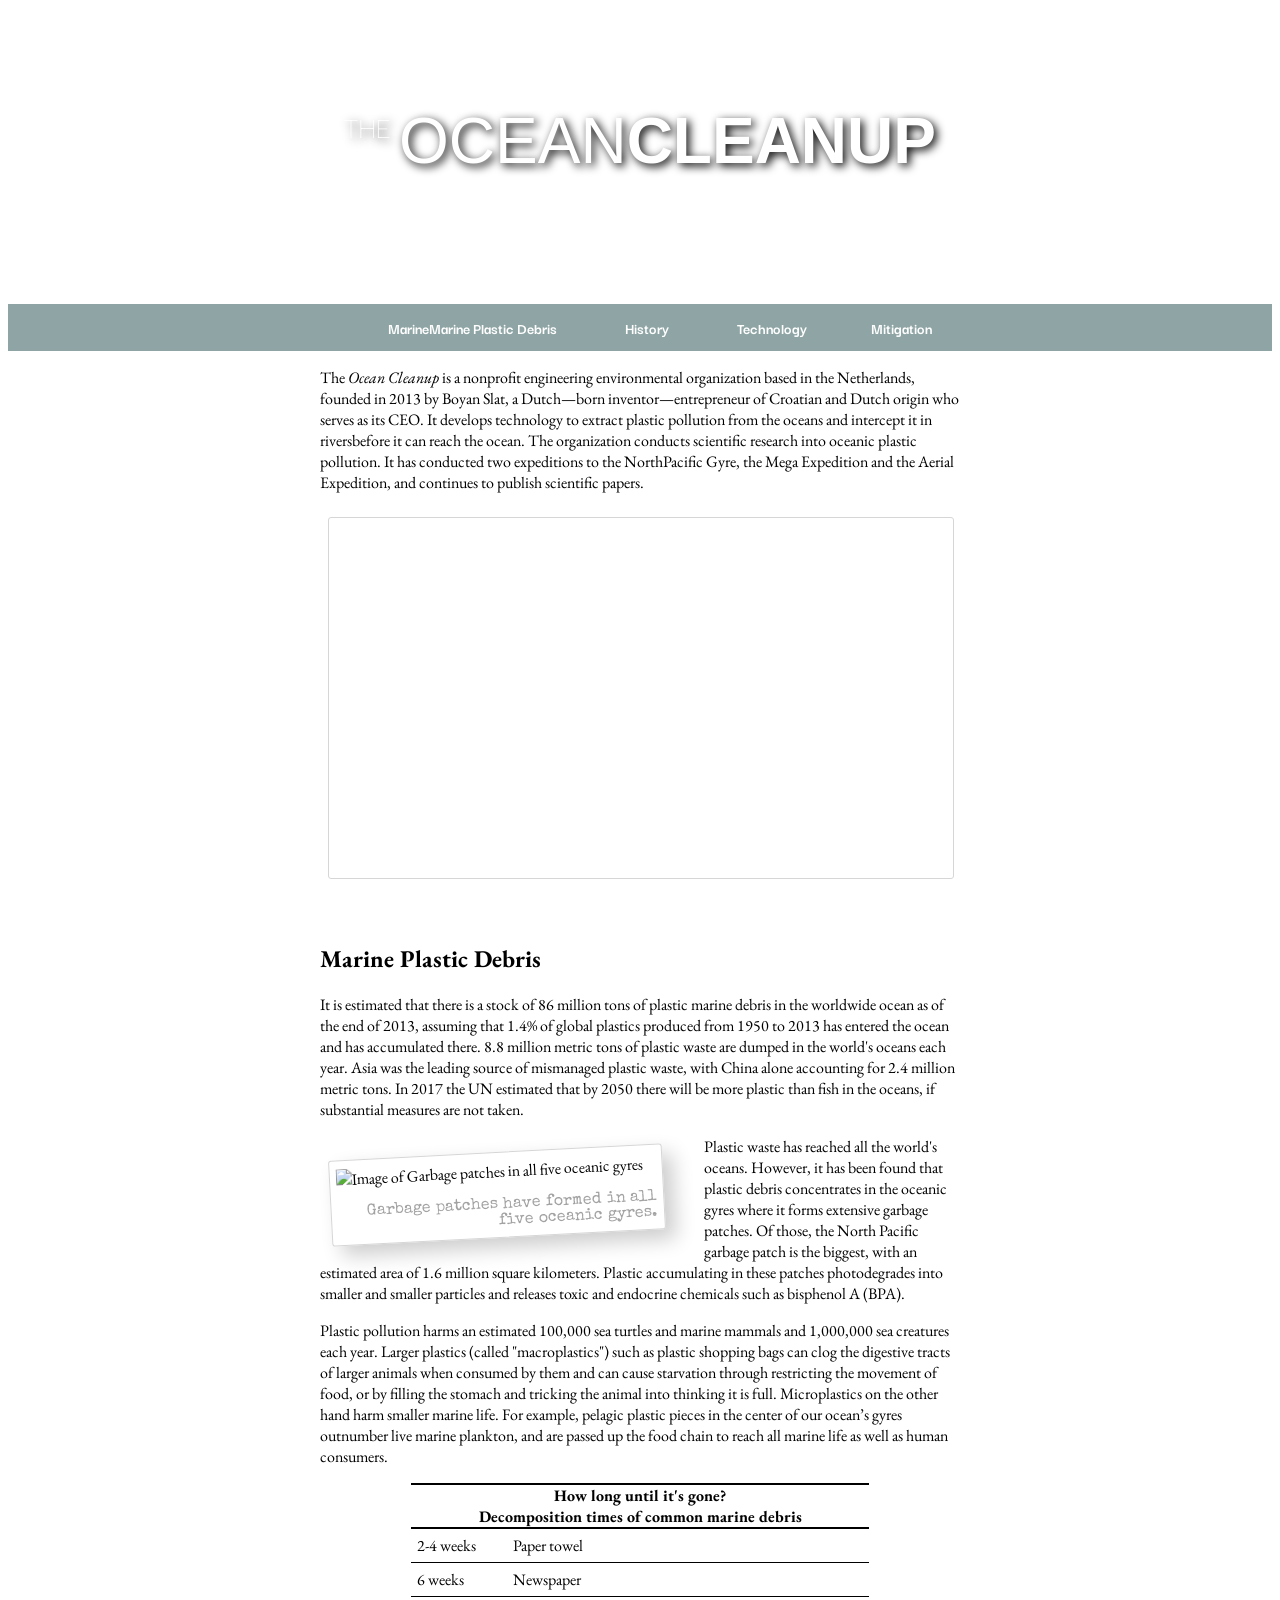
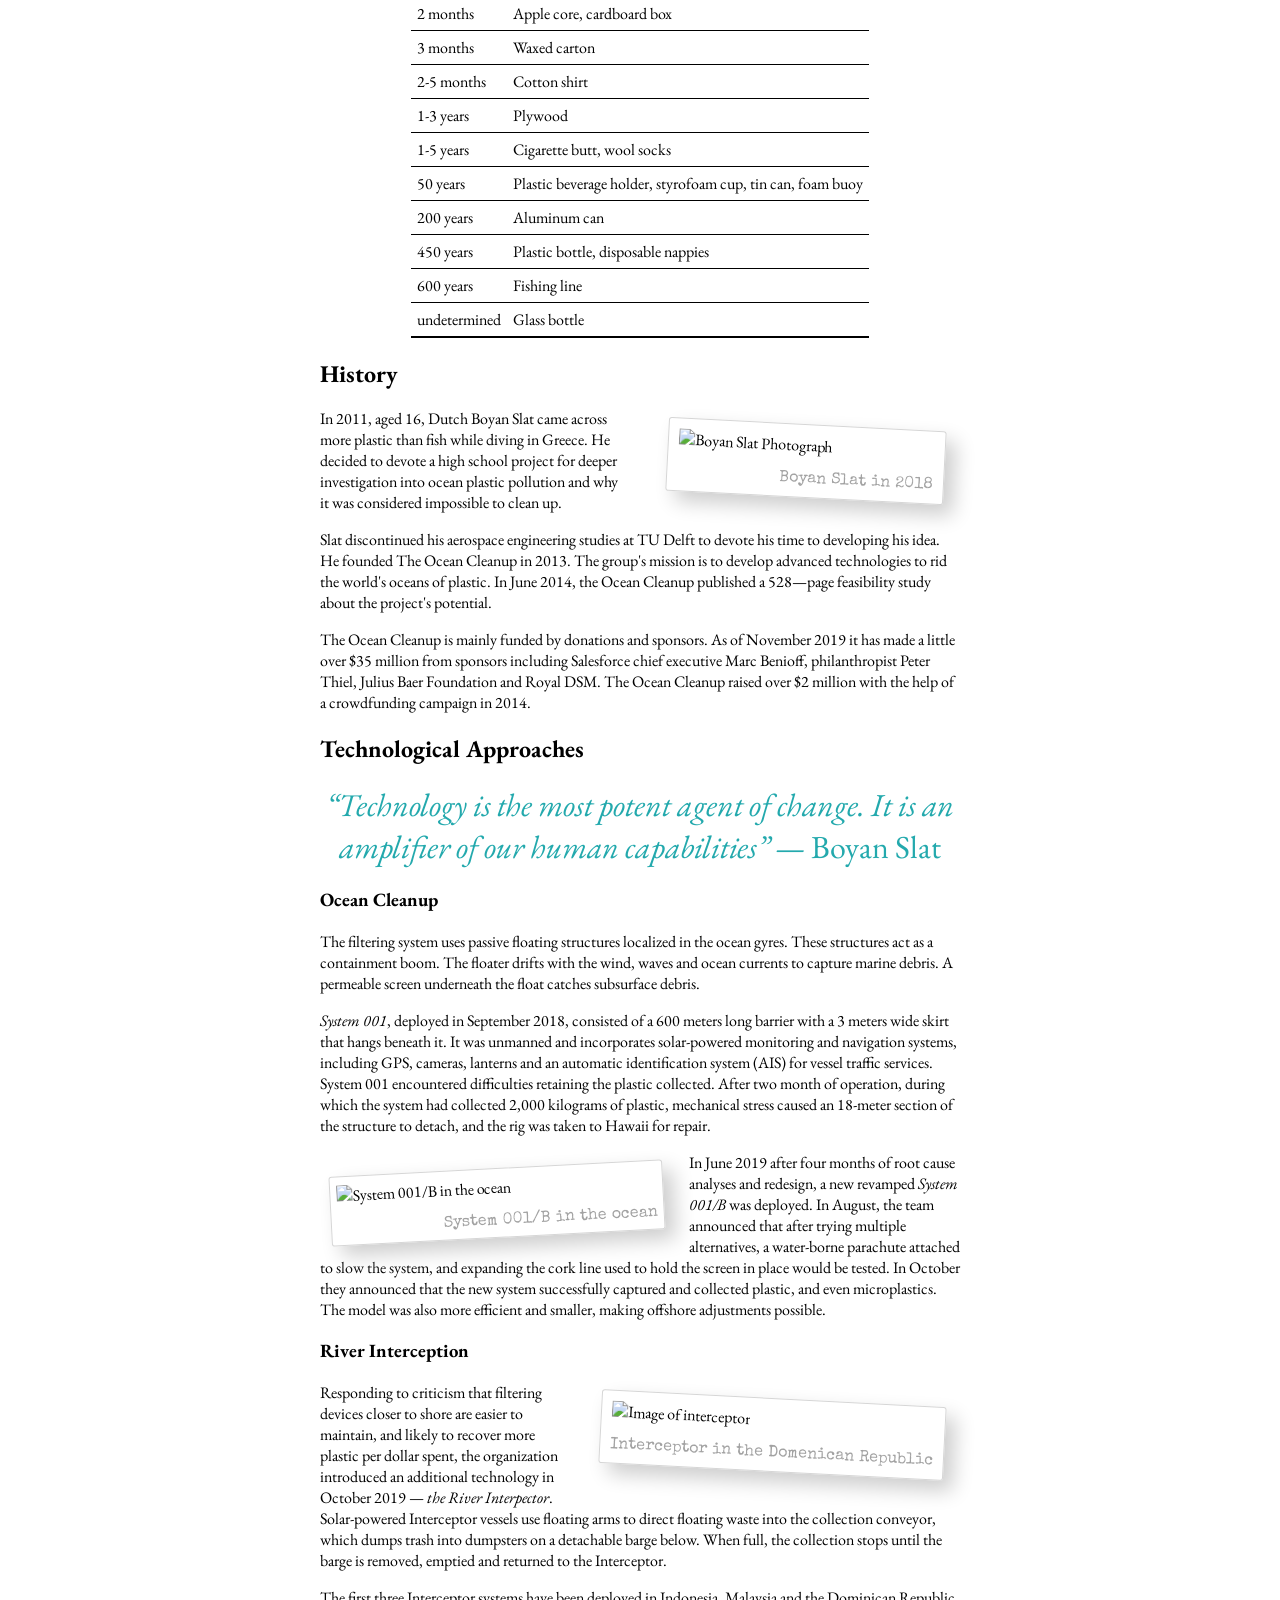
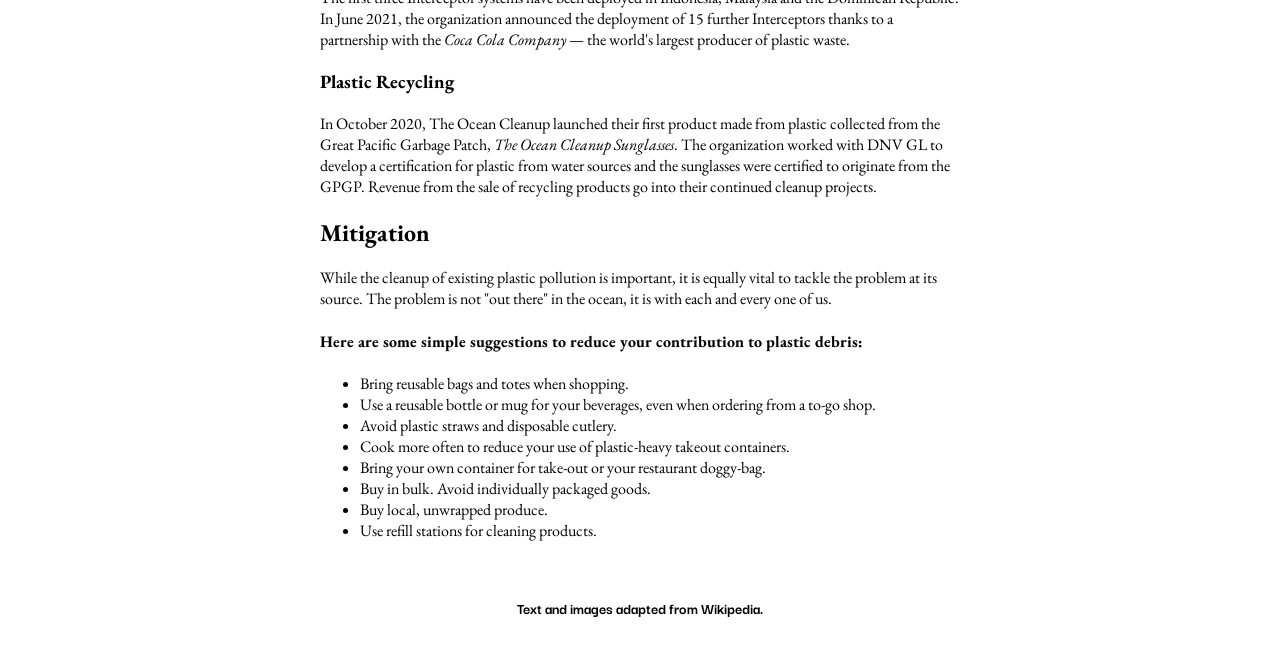
==== index.html @ 13116142 "Rename ocean_cleanup.html to index.html" ====
<!DOCTYPE html>
<html lang="en">
<head>
<meta charset="utf-8">
<meta name="viewport" content="width=device.width initial-scale=1.0">
<title>The Ocean Cleanup</title>
<Link href="ocean_cleanup.css" rel="stylesheet" type="text/css">
<style>
@import url('https://fonts.googleapis.com/css2?family=Darker+Grotesque&family=EB+Garamond&family=Noto+Serif&family=Special+Elite&display=swap');
</style>
</head>

<body>
<header>
<h1><span id="first">The </span><span id="second">Ocean</span><span id="third">Cleanup</span></h1>
<nav>
		<ul>
			<li><a href="#Marine_Plastic_Debris">MarineMarine Plastic Debris</a></li>
			<li><a href="#History">History</a></li>
			<li><a href="#Technological_Approaches">Technology</a>
				<ul class="subclass">
				<li><a href="#Ocean_Cleanup">Ocean Cleanup</a></li>
				<li><a href="#River_Interception">River Interception</a></li>
				<li><a href="#Plastic_Recycling">Plastic Recycling</a></li>
				</ul>
			<li><a href="#Mitigation">Mitigation</a></li>
		</ul>
</nav>
</header>
<main>
<section id="Summary">
<h2>Summary</h2>

<p>The <em>Ocean Cleanup</em> is a nonprofit engineering environmental organization based in the Netherlands, founded in 2013 by Boyan Slat, a Dutch&mdash;born inventor&mdash;entrepreneur of Croatian and Dutch origin who serves as its CEO. It develops technology to extract plastic pollution from the oceans and intercept it in riversbefore it can  reach the ocean. The organization conducts scientific research into oceanic plastic pollution. It has conducted two expeditions to the NorthPacific Gyre, the Mega Expedition and the Aerial Expedition, and continues to publish scientific papers.
 </p>
<figure>
<iframe width="853" height="480" src="https://www.youtube.com/embed/ROW9F-c0kIQ" title="YouTube video player"  allow="accelerometer; autoplay; clipboard-write; encrypted-media; gyroscope; picture-in-picture" allowfullscreen></iframe>
 <figcaption>How the oceans can clean themselves: Boyan Slat at TEDxDelft</figcaption>
 </figure>
 
</section>

<section id="Marine_Plastic_Debris">
<h2>Marine Plastic Debris</h2>

<p>It is estimated that there is a stock of 86 million tons of plastic marine debris in the worldwide ocean as of the end of 2013, assuming that 1.4% of global plastics produced from 1950 to 2013 has entered the ocean and has accumulated there. 8.8 million metric tons of plastic waste are dumped in the world's oceans each year. Asia was the leading source of mismanaged plastic waste, with China alone accounting for 2.4 million metric tons. In 2017 the UN estimated that by 2050 there will be more plastic than fish in the oceans, if substantial measures are not taken.</p>

<figure class="left">
<img src="http://homepages.cs.ncl.ac.uk/harold.fellermann/csc8018/ocean_cleanup/resources/gyres.png" alt="Image of Garbage patches in all five oceanic gyres" title="Garbage Image">
<figcaption>Garbage patches have formed in all five oceanic gyres.</figcaption>
</figure>

<p>Plastic waste has reached all the world's oceans. However, it has been found that plastic debris concentrates in the oceanic gyres where it forms extensive garbage patches. Of those, the North Pacific garbage patch is the biggest, with an estimated area of 1.6 million square kilometers. Plastic accumulating in these patches photodegrades into smaller and smaller particles and releases toxic and endocrine chemicals such as bisphenol A (BPA).</p>

<p>Plastic pollution harms an estimated 100,000 sea turtles and marine mammals and 1,000,000 sea creatures each year. Larger plastics (called &quot;macroplastics&quot;) such as plastic shopping bags can clog the digestive tracts of larger animals when consumed by them and can cause starvation through restricting the movement of food, or by filling the stomach and tricking the animal into thinking it is full. Microplastics on the other hand harm smaller marine life. For example, pelagic plastic pieces in the center of our ocean’s gyres outnumber live marine plankton, and are passed up the food chain to reach all marine life as well as human consumers.</p>
<table>
<caption>How long until it's gone?<br>
Decomposition times of common marine debris</caption>
<tbody>
<tr>
<td>2-4 weeks </td> <td>Paper towel</td>
</tr>
<tr>
<td>6 weeks</td> <td>Newspaper</td>
</tr>
<tr>
<td>2 months </td> <td>Apple core, cardboard box</td>
</tr>
<tr>
<td>3 months</td> <td>Waxed carton</td>
</tr>
<tr>
<td>2-5 months</td> <td>Cotton shirt</td>
</tr>
<tr>
<td>1-3 years</td> <td>Plywood</td>
</tr>
<tr>
<td>1-5 years</td> <td>Cigarette butt, wool socks</td>
</tr>
<tr>
<td>50 years</td> <td>Plastic beverage holder, styrofoam cup, tin can, foam buoy</td>
</tr>
<tr>
<td>200 years</td> <td>Aluminum can</td>
</tr>
<tr>
<td>450 years</td> <td>Plastic bottle, disposable nappies</td>
</tr>
<tr>
<td>600 years</td> <td>Fishing line</td>
</tr>
<tr>
<td>undetermined</td> <td>Glass bottle</td>
</tr>
</tbody>
</table>
</section>

<section id="History">
<h2>History</h2>
<figure class="right">
<img src="http://homepages.cs.ncl.ac.uk/harold.fellermann/csc8018/ocean_cleanup/resources/slat_2018.jpg" alt="Boyan Slat Photograph" title="Boyan Slat in 2018">
<figcaption>Boyan Slat in 2018</figcaption>
</figure>

<p>In 2011, aged 16, Dutch Boyan Slat came across more plastic than fish while diving in Greece. He decided to devote a high school project for deeper investigation into ocean plastic pollution and why it was considered impossible to clean up.</p>

<p>Slat discontinued his aerospace engineering studies at TU Delft to devote his time to developing his idea. He founded The Ocean Cleanup in 2013. The group's mission is to develop advanced technologies to rid the world's oceans of plastic. In June 2014, the Ocean Cleanup published a 528&mdash;page feasibility study about the project's potential.</p>

<p>The Ocean Cleanup is mainly funded by donations and sponsors. As of November 2019 it has made a little over $35 million from sponsors including Salesforce chief executive Marc Benioff, philanthropist Peter Thiel, Julius Baer Foundation and Royal DSM. The Ocean Cleanup raised over $2 million with the help of a crowdfunding campaign in 2014.</p>
</section>

<section id="Technological_Approaches">
<h2>Technological Approaches</h2>

<blockquote> <em><q>Technology is the most potent agent of change. It is an amplifier of our human capabilities</q></em> &mdash; Boyan Slat</blockquote>

<div id="Ocean_Cleanup">
<h3>Ocean Cleanup</h3>
<p>The filtering system uses passive floating structures localized in the ocean gyres. These structures act as a containment boom. The floater drifts with the wind, waves and ocean currents to capture marine debris. A permeable screen underneath the float catches subsurface debris.</p>

<p><em>System 001</em>, deployed in September 2018, consisted of a 600 meters long barrier with a 3 meters wide skirt that hangs beneath it. It was unmanned and incorporates solar-powered monitoring and navigation systems, including GPS, cameras, lanterns and an automatic identification system (AIS) for vessel traffic services. System 001 encountered difficulties retaining the plastic collected. After two month of operation, during which the system had collected 2,000 kilograms of plastic, mechanical stress caused an 18-meter section of the structure to detach, and the rig was taken to Hawaii for repair.</p>
 
 <figure class="left">
 <img src="http://homepages.cs.ncl.ac.uk/harold.fellermann/csc8018/ocean_cleanup/resources/system_001B.jpg" alt="System 001/B in the ocean" title="System 001/B">
 <figcaption>System 001/B in the ocean</figcaption>
 </figure>

<p>In June 2019 after four months of root cause analyses and redesign, a new revamped <em>System 001/B</em> was deployed. In August, the team announced that after trying multiple alternatives, a water-borne parachute attached to slow the system, and expanding the cork line used to hold the screen in place would be tested. In October they announced that the new system successfully captured and collected plastic, and even microplastics. The model was also more efficient and smaller, making offshore adjustments possible.</P>
</div>

<div id="River_Interception">
<h3>River Interception</h3>
<figure class="right">
 <img src="http://homepages.cs.ncl.ac.uk/harold.fellermann/csc8018/ocean_cleanup/resources/interceptor.jpg" alt="Image of interceptor" title="Interceptor in the Domenican Republic">
 <figcaption>Interceptor in the Domenican Republic</figcaption>
 </figure>

<p>Responding to criticism that filtering devices closer to shore are easier to maintain, and likely to recover more plastic per dollar spent, the organization introduced an additional technology in October 2019 &mdash; <em>the River Interpector</em>. Solar-powered Interceptor vessels use floating arms to direct floating waste into the collection conveyor, which dumps trash into dumpsters on a detachable barge below. When full, the collection stops until the barge is removed, emptied and returned to the Interceptor.</p>

<p>The first three Interceptor systems have been deployed in Indonesia, Malaysia and the Dominican Republic. In June 2021, the organization announced the deployment of 15 further Interceptors thanks to a partnership with the <em>Coca Cola Company</em> &mdash; the world's largest producer of plastic waste.</p>
</div>

<div id="Plastic_Recycling">
<h3>Plastic Recycling</h3>
<p>In October 2020, The Ocean Cleanup launched their first product made from plastic collected from the Great Pacific Garbage Patch, <em>The Ocean Cleanup Sunglasses</em>. The organization worked with DNV GL to develop a certification for plastic from water sources and the sunglasses were certified to originate from the GPGP. Revenue from the sale of recycling products go into their continued cleanup projects.</p>
</div>

</section>

<section id="Mitigation">
<h2>Mitigation</h2>

<p>While the cleanup of existing plastic pollution is important, it is equally vital to tackle the problem at its source. The problem is not &quot;out there&quot; in the ocean, it is with each and every one of us.</p>

<h4>Here are some simple suggestions to reduce your contribution to plastic debris:</h4>
	<ul>
		<li>Bring reusable bags and totes when shopping.</li>
		<li>Use a reusable bottle or mug for your beverages, even when ordering from a to-go shop.</li>
		<li>Avoid plastic straws and disposable cutlery.</li>
		<li>Cook more often to reduce your use of plastic-heavy takeout containers.</li>
		<li>Bring your own container for take-out or your restaurant doggy-bag.</li>
		<li>Buy in bulk. Avoid individually packaged goods.</li>
		<li>Buy local, unwrapped produce.</li>
		<li>Use refill stations for cleaning products.</li>
	</ul>
</section>
</main>



<footer>
<p><a href="https://www.wikipedia.org/">Text and images adapted from Wikipedia</a>.</p>
</footer>

</body>
</html>
---- ocean_cleanup.css ----
/**************************General**************************/

/*^^^^^^Background,Backgroud color, Page layout,size,margines,paddings & borders^^^^^*/
header {padding-top: 6em;background-position: bottom;
      background-image:
       url(http://homepages.cs.ncl.ac.uk/harold.fellermann/csc8018/ocean_cleanup/resources/ocean.jpg);
    background-attachment:fixed; background-size:cover;background-repeat: no-repeat;}
/*(background position:bottom,attachment:fixed and size:cover, is on bottom to achieve a selected part of the iamge. */

header h1 {margin: auto;}
body {overflow-x: hidden;}
/*(overflow-x : is disabled to turn off horizontal scrolling feature.*/
main {width: 80ch;margin: auto;}
/*(The main width selected to be 80ch,because we dont need to have more than approximately 80 character per line. And margin is auto because it was requested that the main section fits at the center of the page.*/
blockquote {font-size:2em;margin: auto;text-align: center}
.left + p {clear: right;}
/*(to move the next paragraphs after the left class to the next block.)*/

/*---nav---*/
ul.subclass{display: none;}
/*(As mention in the assignemt statement, the subclass ul does not need to be appeard.)*/
nav {background-color:#02323270;margin-top: 10% ; text-align: center;}
nav li{display:inline-block;padding-top:1%;padding-bottom:1%;padding-left: 4ch;padding-right: 4ch} /*(inline-block selected to change the display direction of "li" from vertical to horizontal.)*/
nav li:hover{background-color:#d3e7e68c;}
/*(To achieve a transparet background for each li when hovering.)*/

/*---Tables---*/
table {border-top: 2px solid black; border-bottom: 2px solid black; border-collapse:collapse; ; margin: auto;}
td{border-bottom: 1px solid black; padding: 6px;}
caption{font-weight: bold;border-top: 2px solid black;}

/*---Figures,Images,iframes & figcaptions---*/

/*--iframes--*/
iframe {max-width:100%; height:calc((80ch * 9)/16) ;border: 1px solid #d6d6d6;border-radius: 3px}
/*(height calculation related to achieve 16/9 ratio.)*/

/*--figures & figcaptions--*/
figure {border: 1px solid #d6d6d6;border-radius: 3px; box-shadow:10px 10px 20px #cecece; padding: 8px;}
figcaption {text-align: right;color: #a2a2a2; margin-top: 15px;font-family:Special elite,serif ;}


/*--Images--*/
img {width: 100%;}
/*(To fit images into the main width which equals 80ch. )*/

/*---Footer---*/
footer{padding-top: 1.5em;padding-bottom: 1.5em;
    background-image: url(http://homepages.cs.ncl.ac.uk/harold.fellermann/csc8018/ocean_cleanup/resources/ocean.jpg);
    background-attachment:fixed}
/*(As same as the header,background-attachment is fixed to achieve selected part of the image on all resolutions. )*/

/*^^^^^^Fonts, font sizes and font styles & font colors^^^^^*/
header {font-family: Darker Grotesque, sans-serif}
header h1{font-size:xx-large; text-align: center;; color: #ffffff;text-shadow:3px 3px 10px black;text-transform: uppercase}
main {font-family:'EB Garamond', serif}
nav a {color:#ffffff;font-weight:bold;}
blockquote {color:#23a9ad;}
a {text-decoration: none}
footer a{color: black;}
footer {font-family: Darker Grotesque, sans-serif; font-weight:bold;font-size:medium;text-align: center;}

/**************************Specific**************************/
#first {font-weight: 100;vertical-align:top;}
/*(to resize and superscript the "THE" word span.)*/
#second {font: 2em sans-serif;font-weight:200;}
#third {font: 2em sans-serif;font-weight:600;}
#Summary h2{display: none;}
/*(As mentioned in the coursework statement, the Summary title should be invisible)*/
#Summary figure {margin: 0px;border: none;box-shadow: none;}
#Summary figcaption{visibility: hidden; text-align: center;}
/*(to make it visible on mouse hover.)*/
#Summary figure:hover figcaption {visibility:visible;}
#History figure{width: 40%;}
#Marine_Plastic_Debris figure {width: 50%;}
#Marine_Plastic_Debris table {clear: left;}
/*(To move the rest of the paragraph to the next block.)*/
#Ocean_Cleanup figure{width: 40ch;margin-right: 25px;}
#River_Interception img {width: 345px;}
.left {float: left;transform: rotate(-3deg);margin-left: 10px;padding-left: 6px; padding-right: 6px;}
.right { float: right;transform: rotate(3deg);padding: 10px;margin-right:15px;}

/**************************Mobile phones and Tablets**************************/
/*(Uner 800px resolutions these properties should apply.)*/
@media screen and (max-width:800px){

/**************************General**************************/

/*--Page layout,margin,padding,border--*/
header {margin: 0px;padding: 0px;border: 0px;}
header h1{padding-top: 20%;padding-bottom: 20%;font-size:100%; }
main{width: auto;padding: 3px;}


/*--Figures,iframes & Images--*/
figure {width: auto;padding:0px}
.left , .right {float: none;margin:0px;padding-top: 5px;}
iframe{width:100% ;}
    
/*--Navigation--*/
nav li{width: 100%; display:block;margin: 0px; padding: 0px;text-align: center;padding-top: 15px;padding-bottom: 15px;}
/*(Displat has set to block to achieve a vertical order.)*/
nav ul{padding: 0px;width: 100%;}
nav{margin-left: 0px;margin-right: 0px;max-width: none;}
   
/**************************Specific**************************/

#History figure {width:auto;}
#Marine_Plastic_Debris figure{width: auto;}
#River_Interception img {width:100%;}
#Ocean_Cleanup figure{width:95%;margin:auto}

}
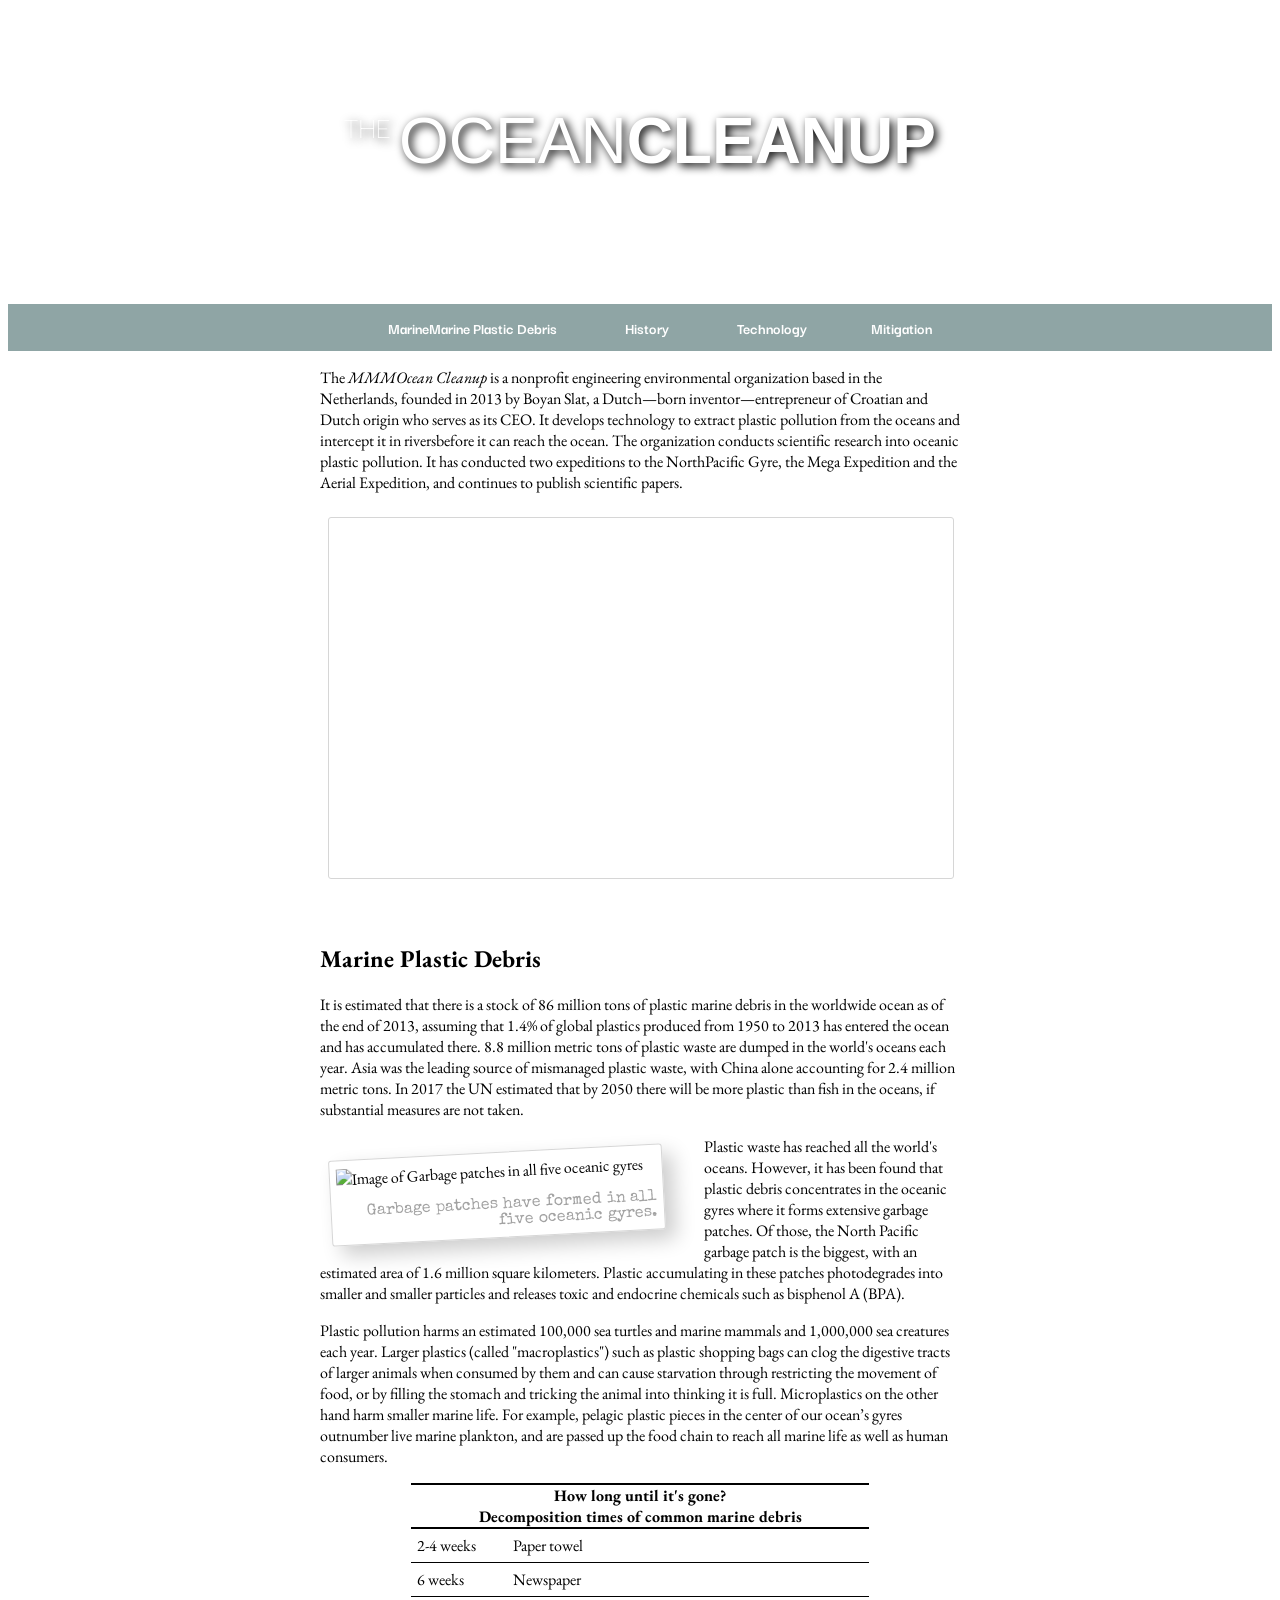
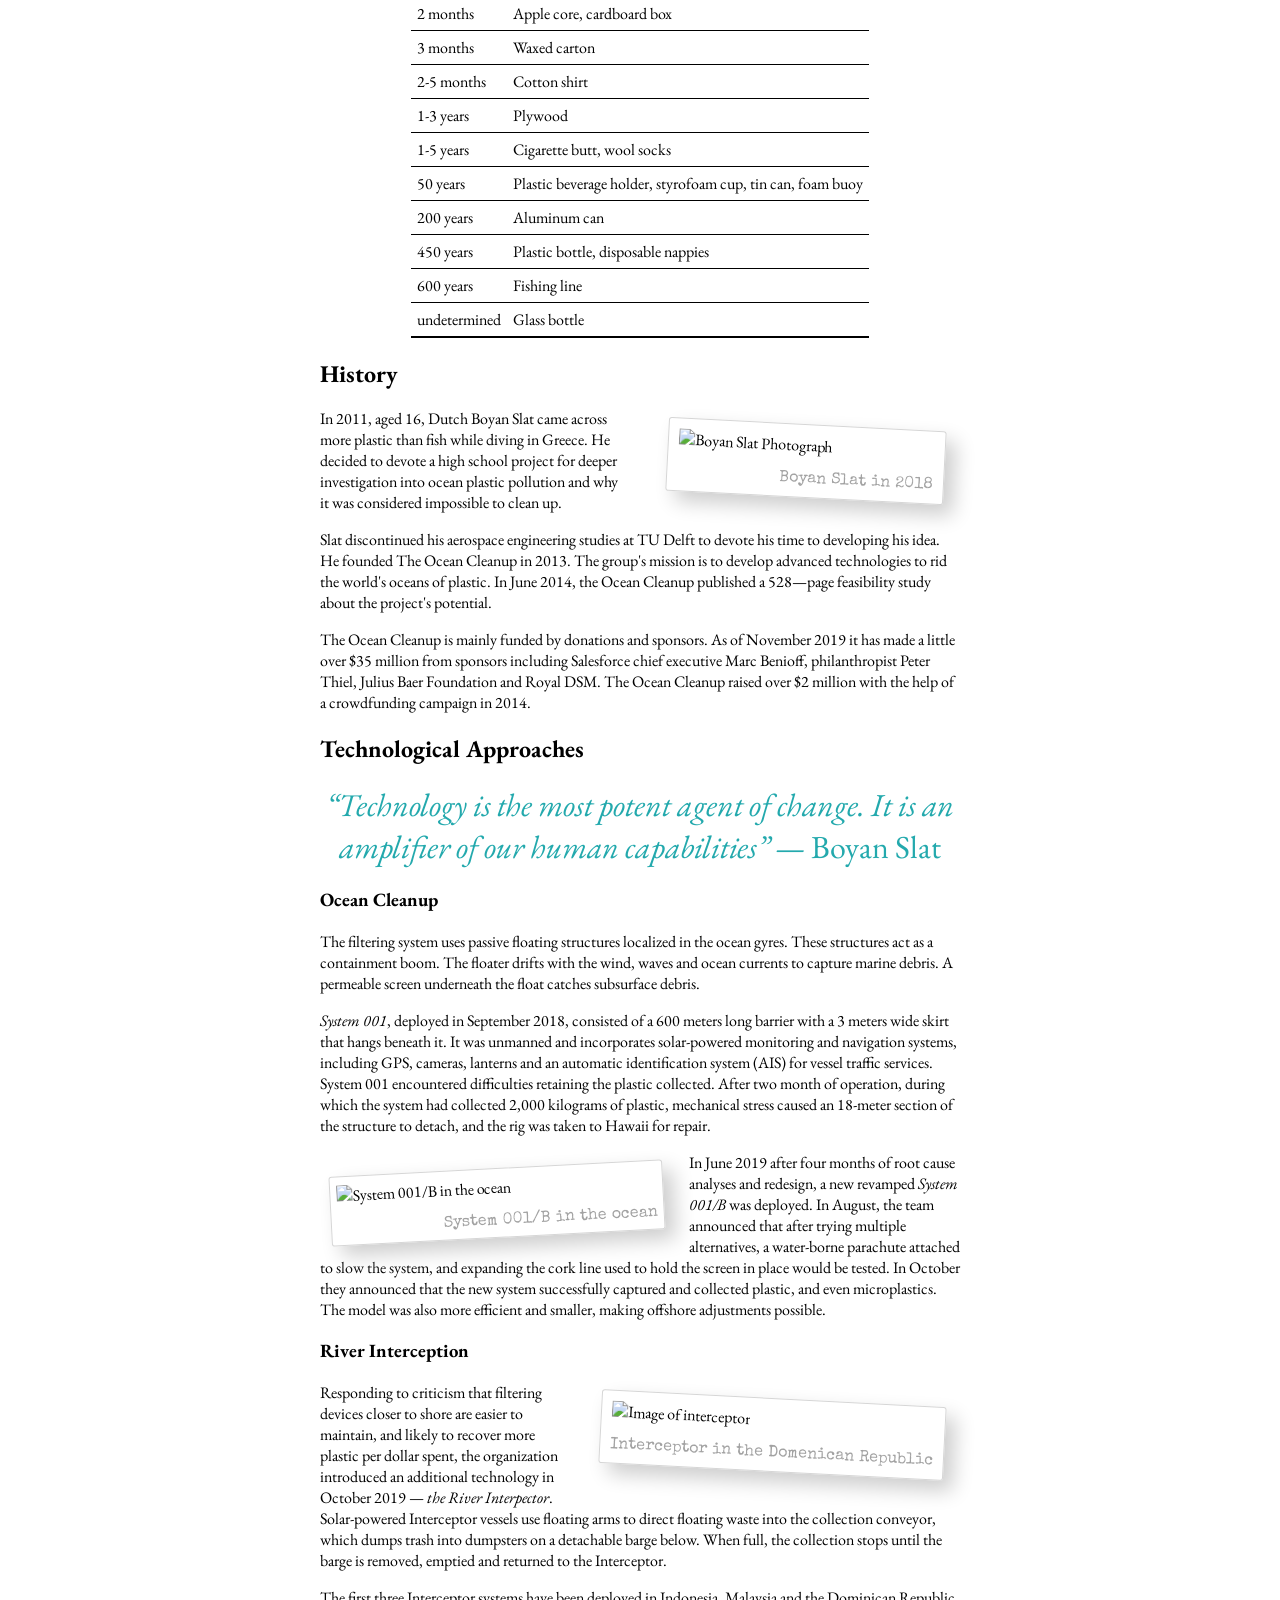
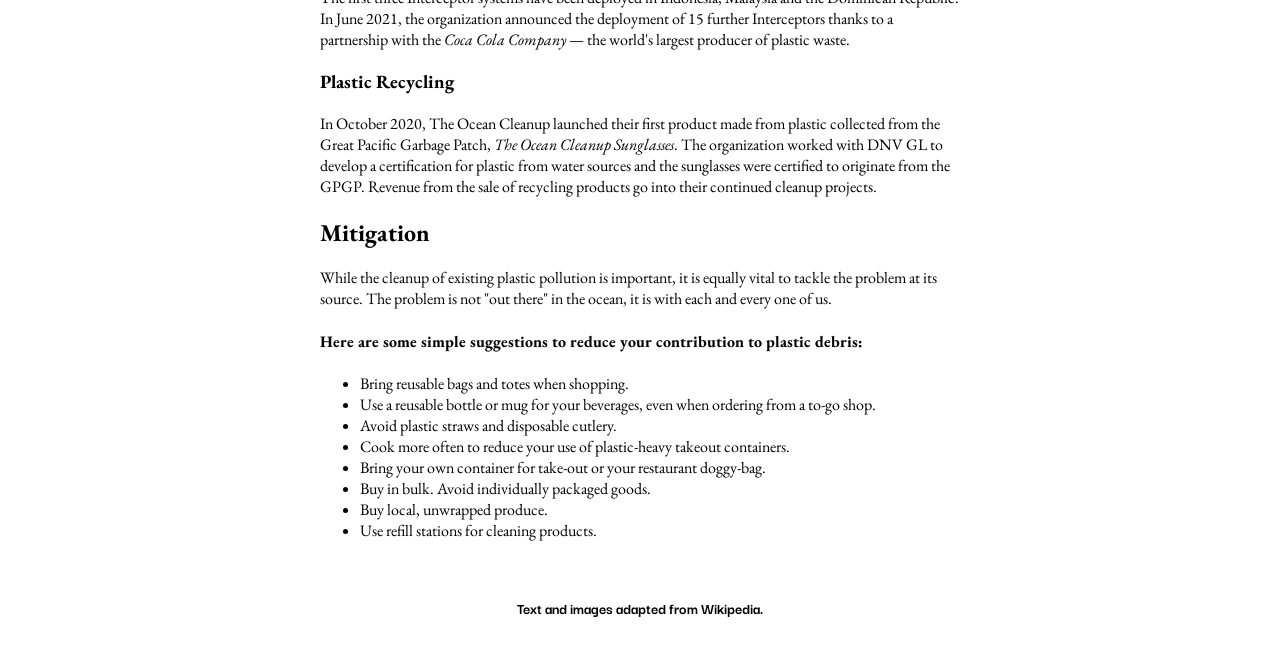
==== commit 90dab1fd: "testMMM" ====
--- a/index.html
+++ b/index.html
@@ -31,7 +31,7 @@
 <section id="Summary">
 <h2>Summary</h2>
 
-<p>The <em>Ocean Cleanup</em> is a nonprofit engineering environmental organization based in the Netherlands, founded in 2013 by Boyan Slat, a Dutch&mdash;born inventor&mdash;entrepreneur of Croatian and Dutch origin who serves as its CEO. It develops technology to extract plastic pollution from the oceans and intercept it in riversbefore it can  reach the ocean. The organization conducts scientific research into oceanic plastic pollution. It has conducted two expeditions to the NorthPacific Gyre, the Mega Expedition and the Aerial Expedition, and continues to publish scientific papers.
+<p>The <em>MMMOcean Cleanup</em> is a nonprofit engineering environmental organization based in the Netherlands, founded in 2013 by Boyan Slat, a Dutch&mdash;born inventor&mdash;entrepreneur of Croatian and Dutch origin who serves as its CEO. It develops technology to extract plastic pollution from the oceans and intercept it in riversbefore it can  reach the ocean. The organization conducts scientific research into oceanic plastic pollution. It has conducted two expeditions to the NorthPacific Gyre, the Mega Expedition and the Aerial Expedition, and continues to publish scientific papers.
  </p>
 <figure>
 <iframe width="853" height="480" src="https://www.youtube.com/embed/ROW9F-c0kIQ" title="YouTube video player"  allow="accelerometer; autoplay; clipboard-write; encrypted-media; gyroscope; picture-in-picture" allowfullscreen></iframe>
@@ -46,7 +46,7 @@
 <p>It is estimated that there is a stock of 86 million tons of plastic marine debris in the worldwide ocean as of the end of 2013, assuming that 1.4% of global plastics produced from 1950 to 2013 has entered the ocean and has accumulated there. 8.8 million metric tons of plastic waste are dumped in the world's oceans each year. Asia was the leading source of mismanaged plastic waste, with China alone accounting for 2.4 million metric tons. In 2017 the UN estimated that by 2050 there will be more plastic than fish in the oceans, if substantial measures are not taken.</p>
 
 <figure class="left">
-<img src="http://homepages.cs.ncl.ac.uk/harold.fellermann/csc8018/ocean_cleanup/resources/gyres.png" alt="Image of Garbage patches in all five oceanic gyres" title="Garbage Image">
+<img src="https://github.com/mghanbarafjeh/testWebsite.github.io/blob/main/pics/gyres.png" alt="Image of Garbage patches in all five oceanic gyres" title="Garbage Image">
 <figcaption>Garbage patches have formed in all five oceanic gyres.</figcaption>
 </figure>
 
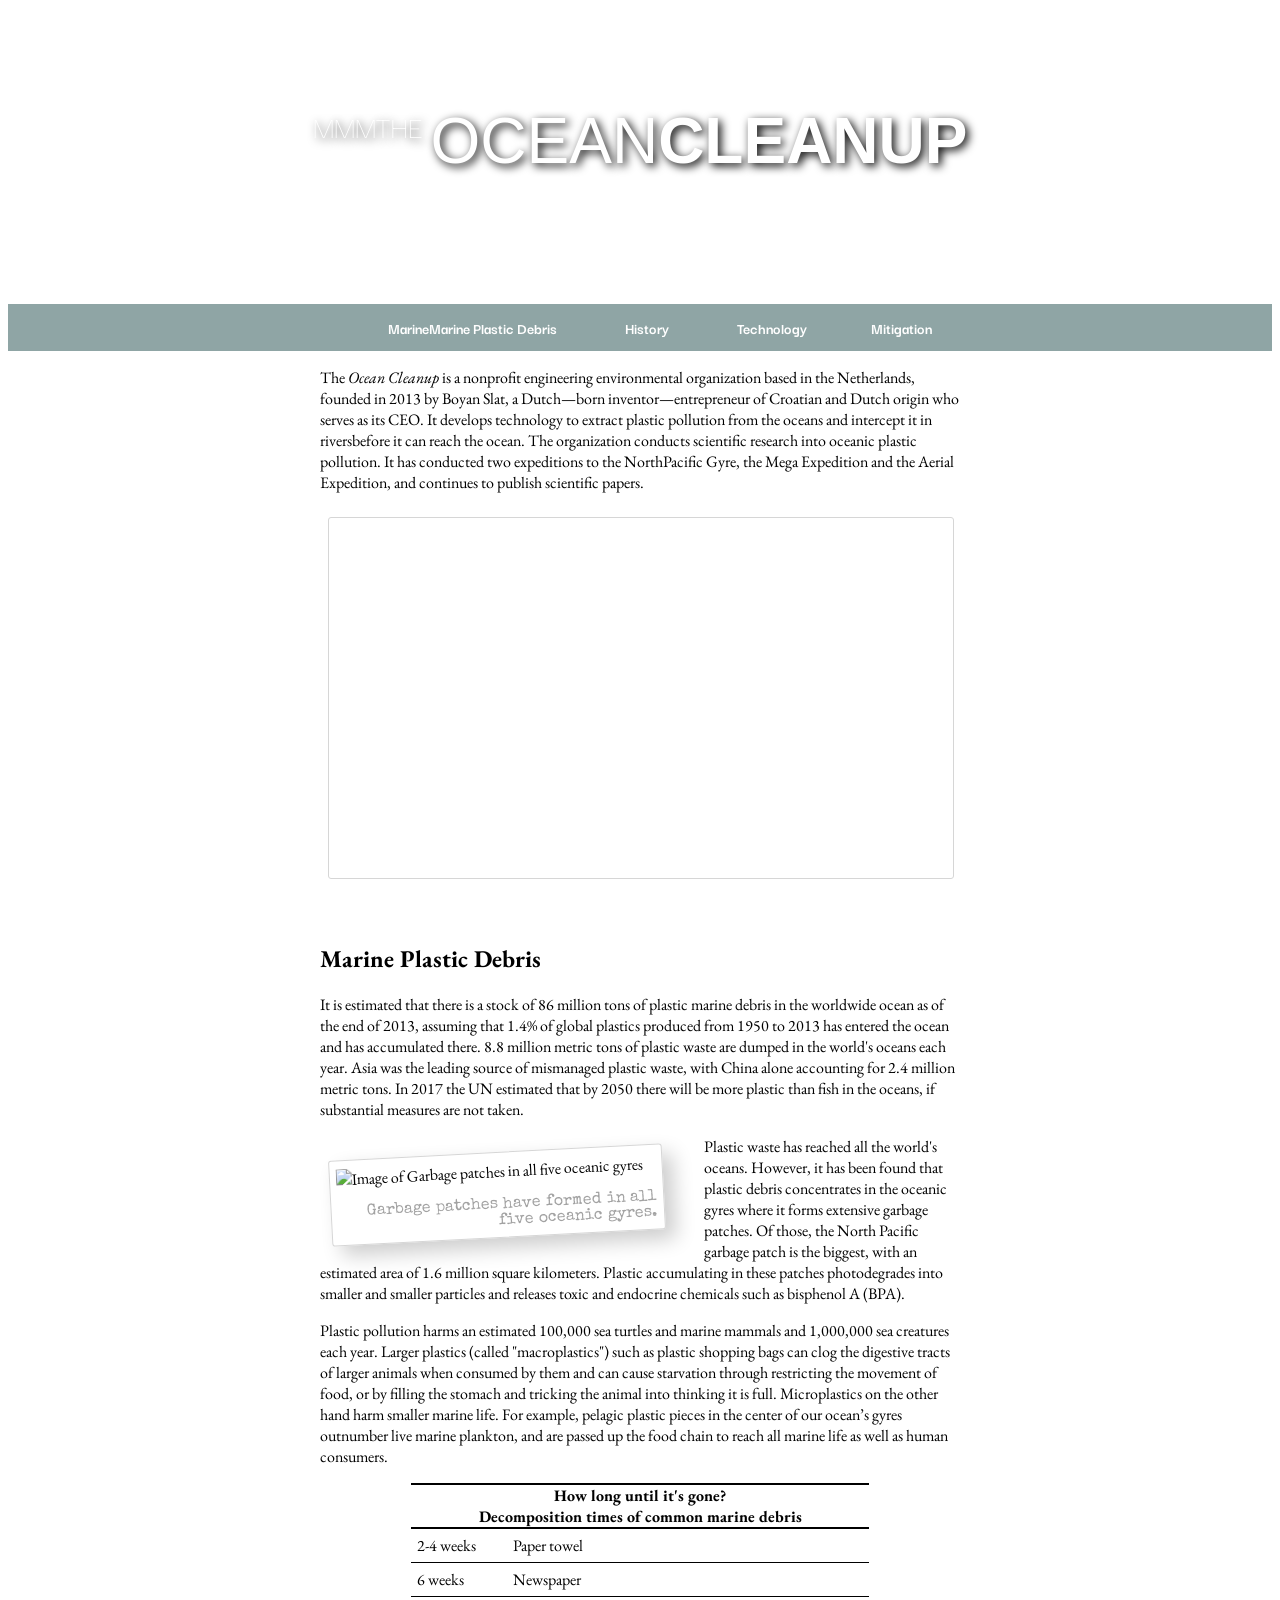
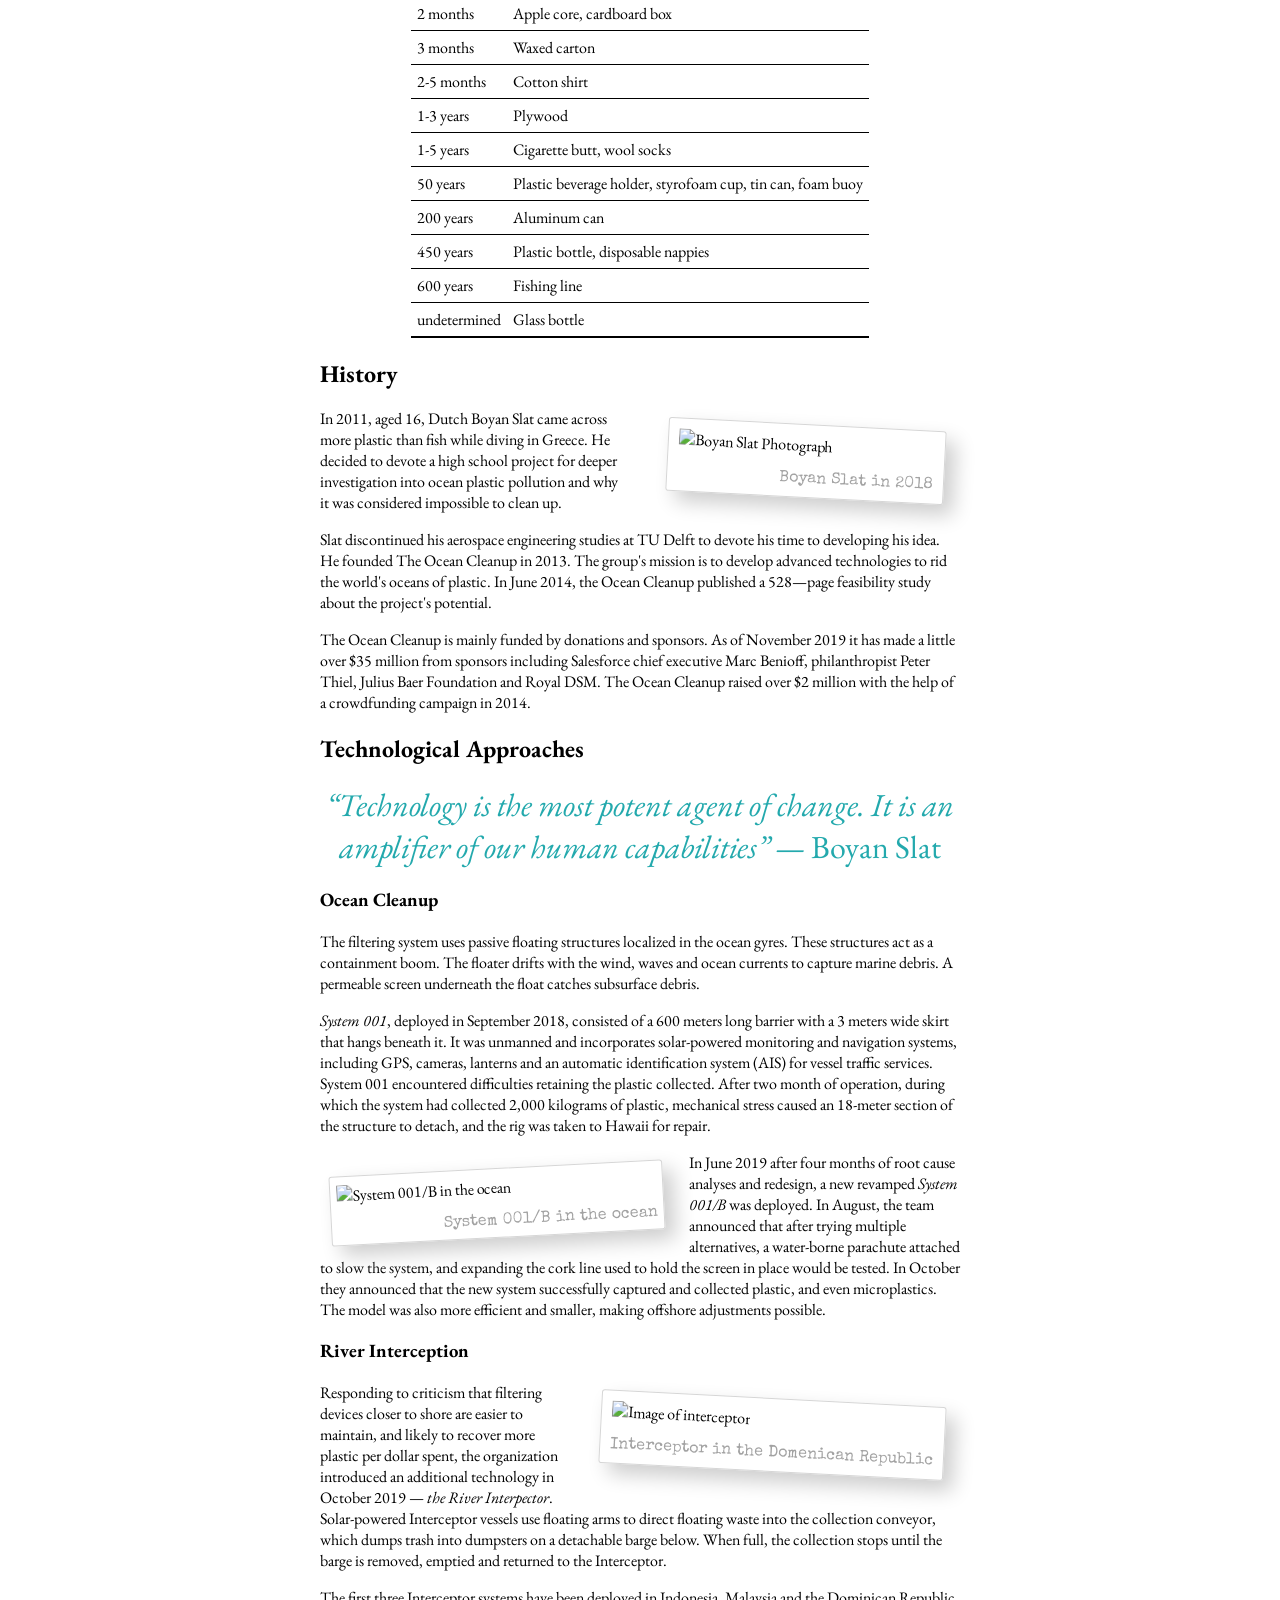
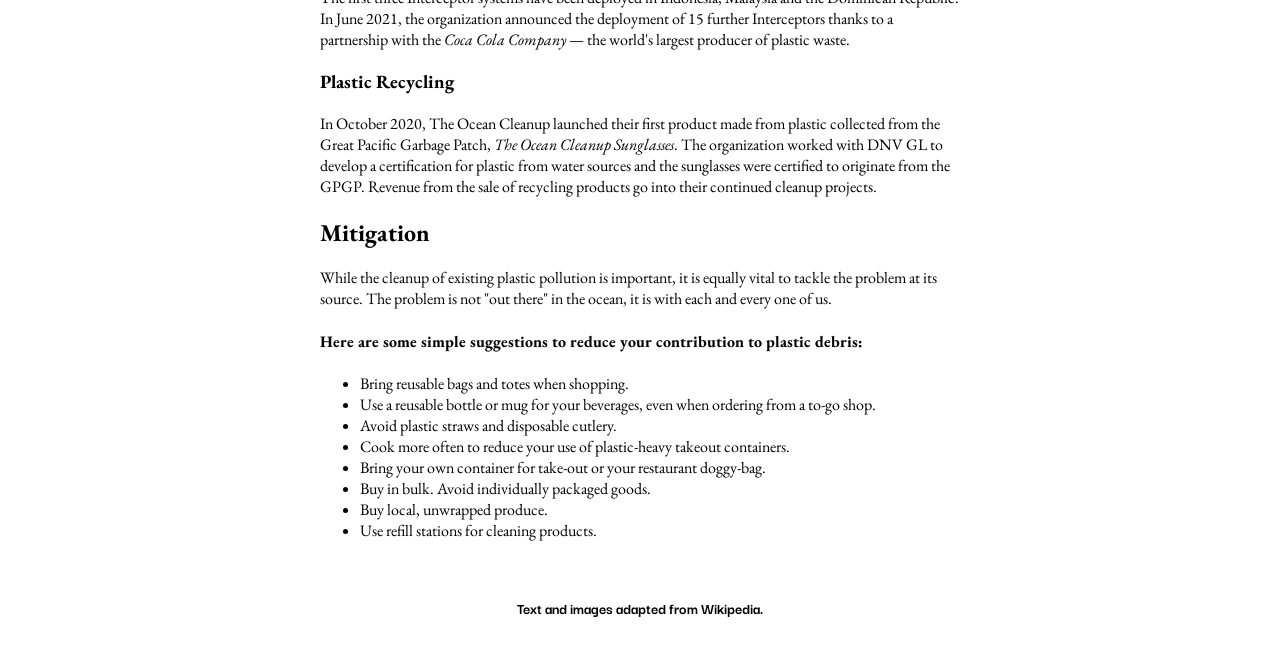
==== commit 2de13ce1: "Test2" ====
--- a/index.html
+++ b/index.html
@@ -12,7 +12,7 @@
 
 <body>
 <header>
-<h1><span id="first">The </span><span id="second">Ocean</span><span id="third">Cleanup</span></h1>
+<h1><span id="first">MMMThe </span><span id="second">Ocean</span><span id="third">Cleanup</span></h1>
 <nav>
 		<ul>
 			<li><a href="#Marine_Plastic_Debris">MarineMarine Plastic Debris</a></li>
@@ -31,7 +31,7 @@
 <section id="Summary">
 <h2>Summary</h2>
 
-<p>The <em>MMMOcean Cleanup</em> is a nonprofit engineering environmental organization based in the Netherlands, founded in 2013 by Boyan Slat, a Dutch&mdash;born inventor&mdash;entrepreneur of Croatian and Dutch origin who serves as its CEO. It develops technology to extract plastic pollution from the oceans and intercept it in riversbefore it can  reach the ocean. The organization conducts scientific research into oceanic plastic pollution. It has conducted two expeditions to the NorthPacific Gyre, the Mega Expedition and the Aerial Expedition, and continues to publish scientific papers.
+<p>The <em>Ocean Cleanup</em> is a nonprofit engineering environmental organization based in the Netherlands, founded in 2013 by Boyan Slat, a Dutch&mdash;born inventor&mdash;entrepreneur of Croatian and Dutch origin who serves as its CEO. It develops technology to extract plastic pollution from the oceans and intercept it in riversbefore it can  reach the ocean. The organization conducts scientific research into oceanic plastic pollution. It has conducted two expeditions to the NorthPacific Gyre, the Mega Expedition and the Aerial Expedition, and continues to publish scientific papers.
  </p>
 <figure>
 <iframe width="853" height="480" src="https://www.youtube.com/embed/ROW9F-c0kIQ" title="YouTube video player"  allow="accelerometer; autoplay; clipboard-write; encrypted-media; gyroscope; picture-in-picture" allowfullscreen></iframe>
@@ -46,7 +46,7 @@
 <p>It is estimated that there is a stock of 86 million tons of plastic marine debris in the worldwide ocean as of the end of 2013, assuming that 1.4% of global plastics produced from 1950 to 2013 has entered the ocean and has accumulated there. 8.8 million metric tons of plastic waste are dumped in the world's oceans each year. Asia was the leading source of mismanaged plastic waste, with China alone accounting for 2.4 million metric tons. In 2017 the UN estimated that by 2050 there will be more plastic than fish in the oceans, if substantial measures are not taken.</p>
 
 <figure class="left">
-<img src="https://github.com/mghanbarafjeh/testWebsite.github.io/blob/main/pics/gyres.png" alt="Image of Garbage patches in all five oceanic gyres" title="Garbage Image">
+<img src="http://homepages.cs.ncl.ac.uk/harold.fellermann/csc8018/ocean_cleanup/resources/gyres.png" alt="Image of Garbage patches in all five oceanic gyres" title="Garbage Image">
 <figcaption>Garbage patches have formed in all five oceanic gyres.</figcaption>
 </figure>
 
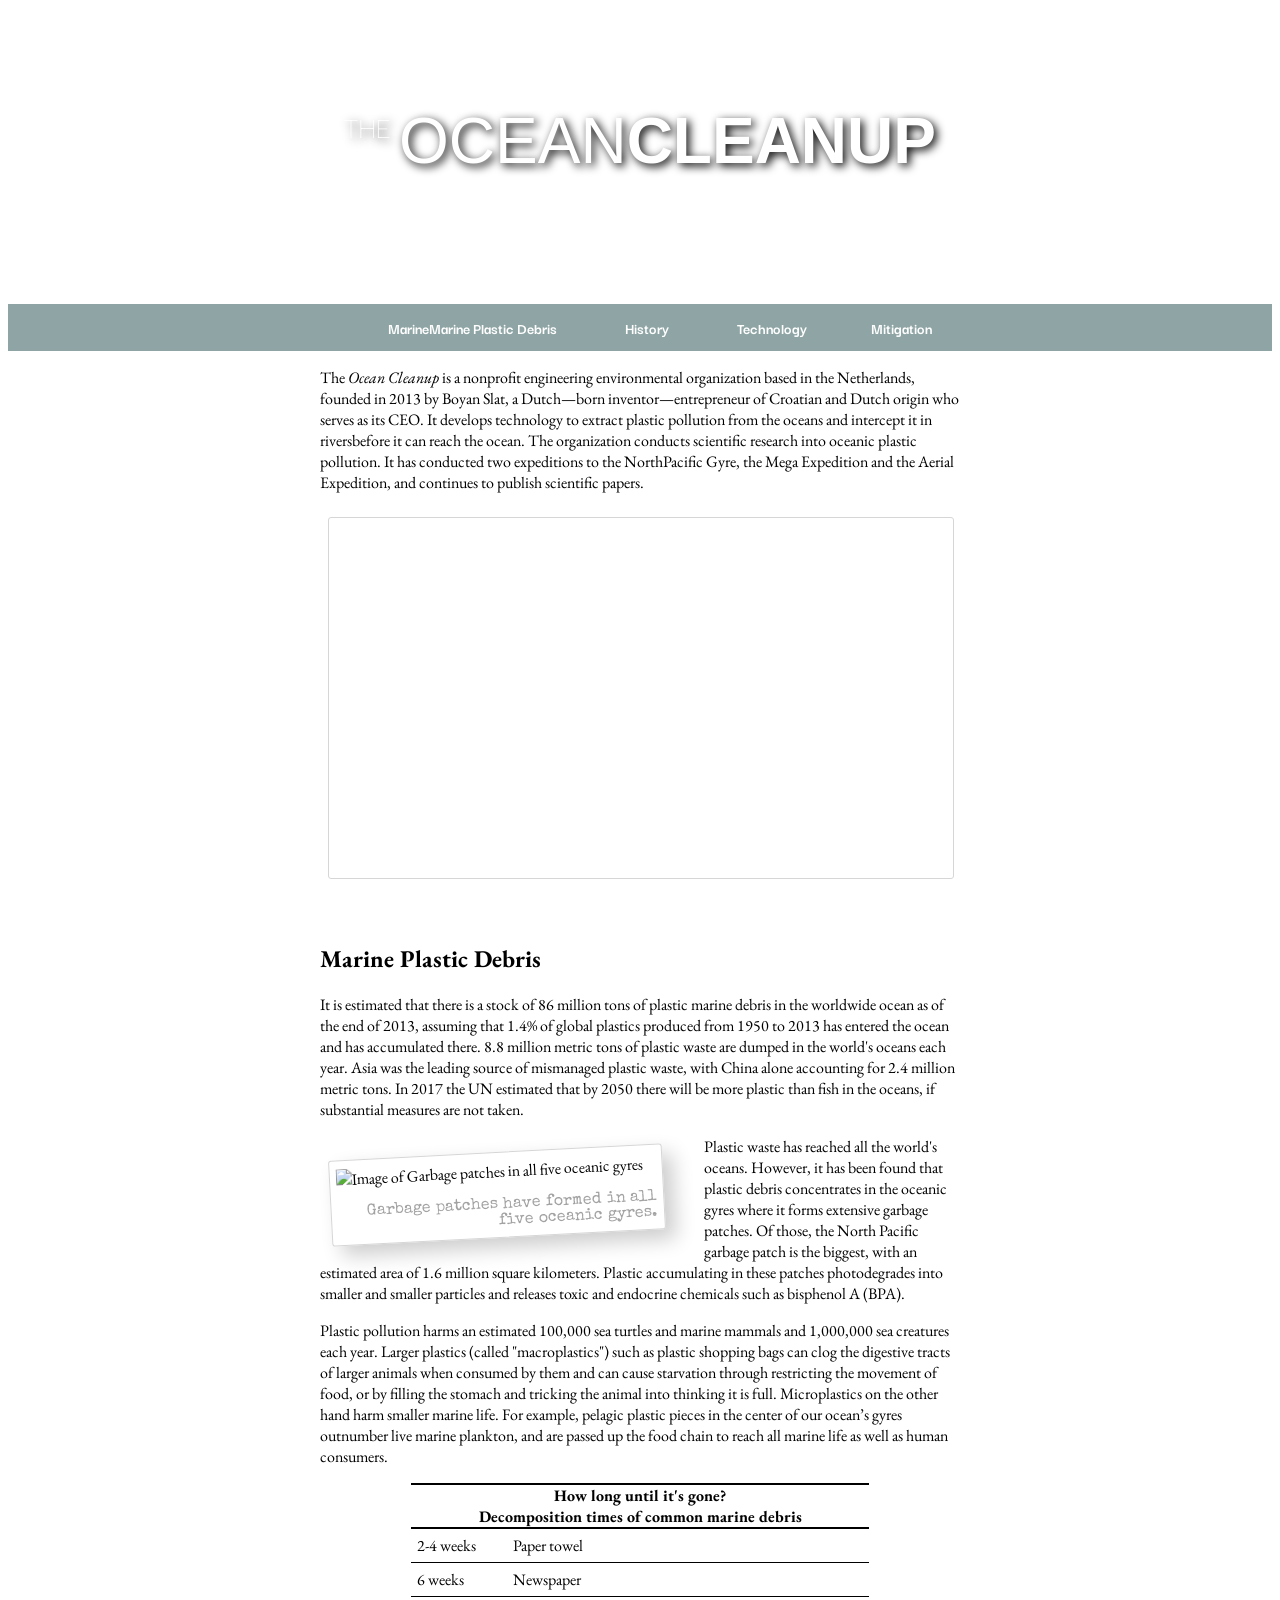
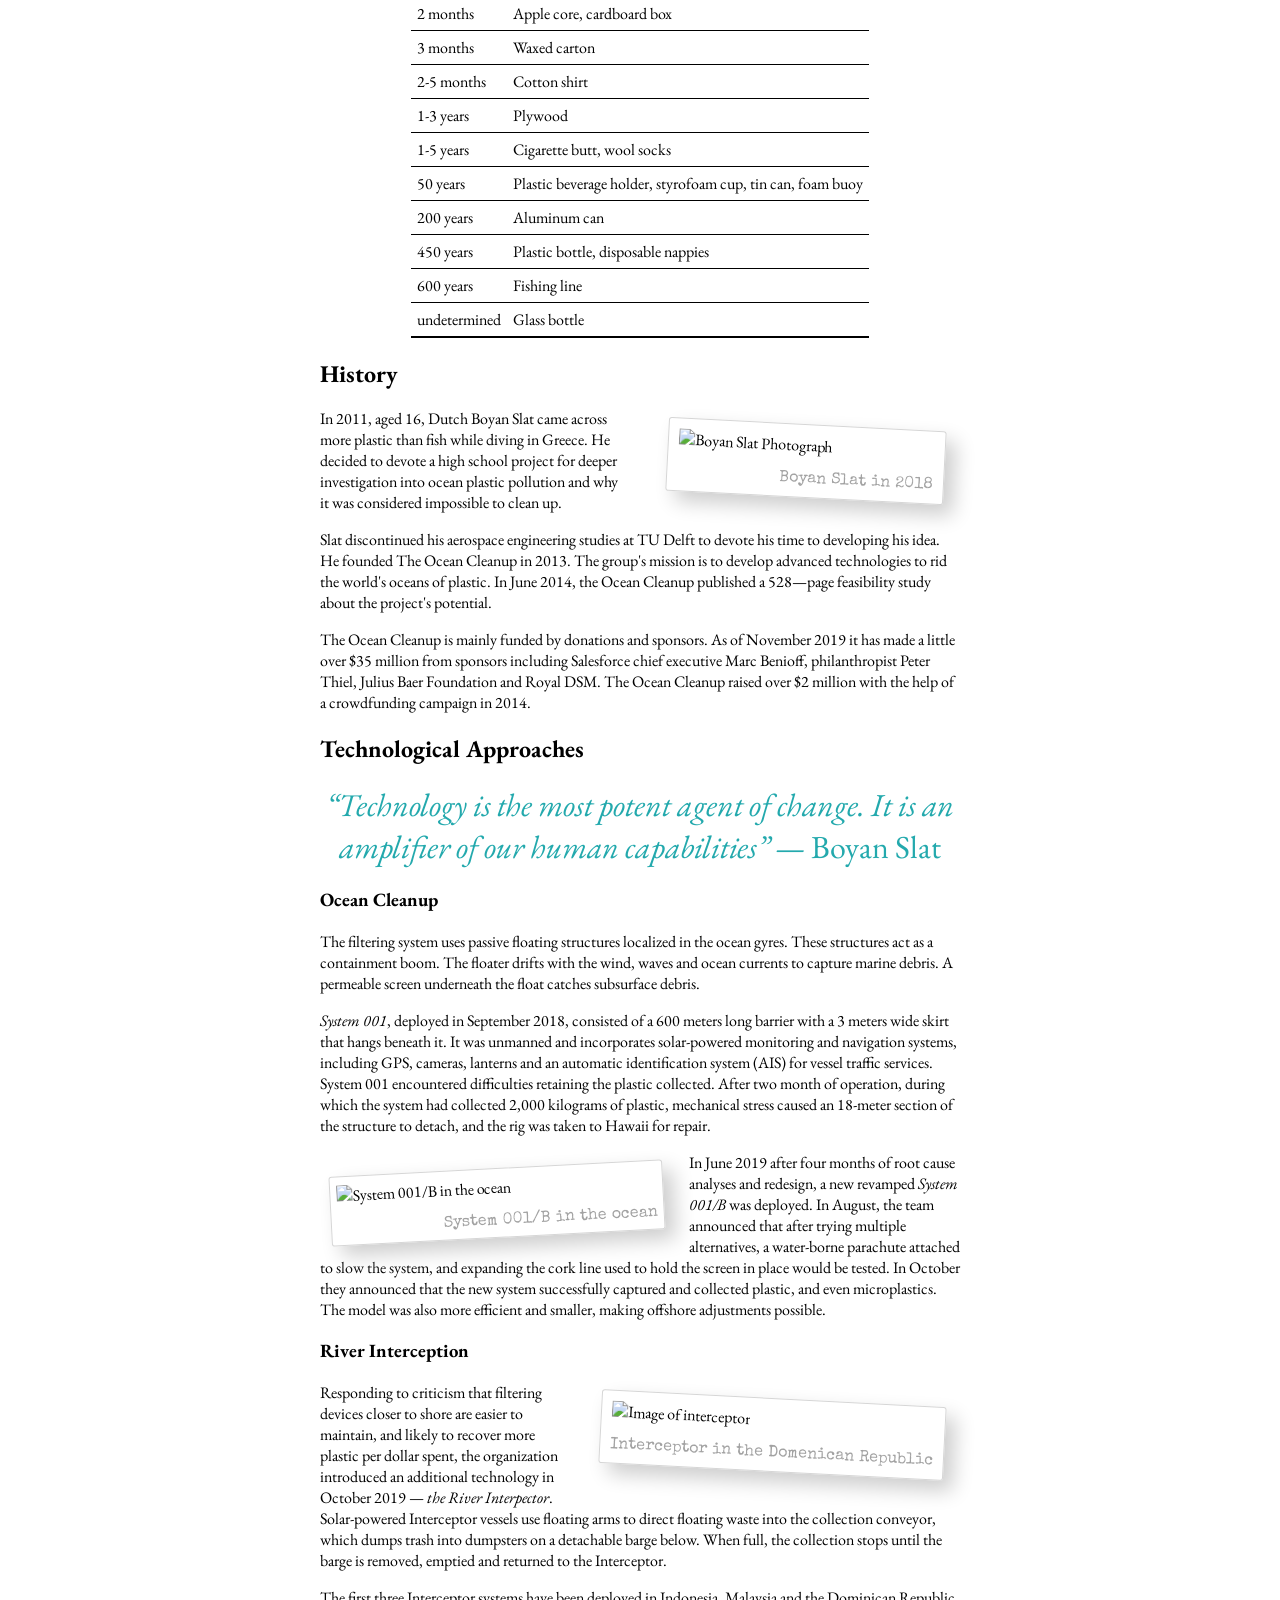
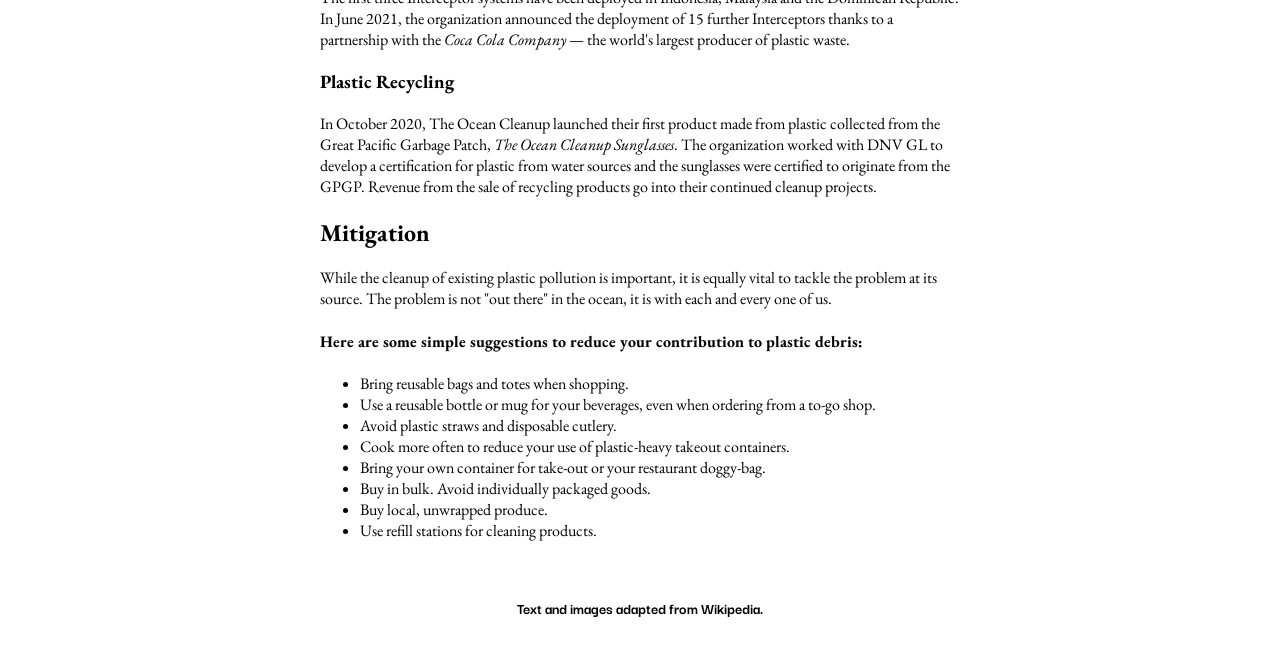
==== commit 083b333a: "Test3" ====
--- a/index.html
+++ b/index.html
@@ -12,7 +12,7 @@
 
 <body>
 <header>
-<h1><span id="first">MMMThe </span><span id="second">Ocean</span><span id="third">Cleanup</span></h1>
+<h1><span id="first">The </span><span id="second">Ocean</span><span id="third">Cleanup</span></h1>
 <nav>
 		<ul>
 			<li><a href="#Marine_Plastic_Debris">MarineMarine Plastic Debris</a></li>
@@ -46,7 +46,7 @@
 <p>It is estimated that there is a stock of 86 million tons of plastic marine debris in the worldwide ocean as of the end of 2013, assuming that 1.4% of global plastics produced from 1950 to 2013 has entered the ocean and has accumulated there. 8.8 million metric tons of plastic waste are dumped in the world's oceans each year. Asia was the leading source of mismanaged plastic waste, with China alone accounting for 2.4 million metric tons. In 2017 the UN estimated that by 2050 there will be more plastic than fish in the oceans, if substantial measures are not taken.</p>
 
 <figure class="left">
-<img src="http://homepages.cs.ncl.ac.uk/harold.fellermann/csc8018/ocean_cleanup/resources/gyres.png" alt="Image of Garbage patches in all five oceanic gyres" title="Garbage Image">
+<img src="https://raw.githubusercontent.com/mghanbarafjeh/testWebsite.github.io/main/pics/gyres.png" alt="Image of Garbage patches in all five oceanic gyres" title="Garbage Image">
 <figcaption>Garbage patches have formed in all five oceanic gyres.</figcaption>
 </figure>
 
